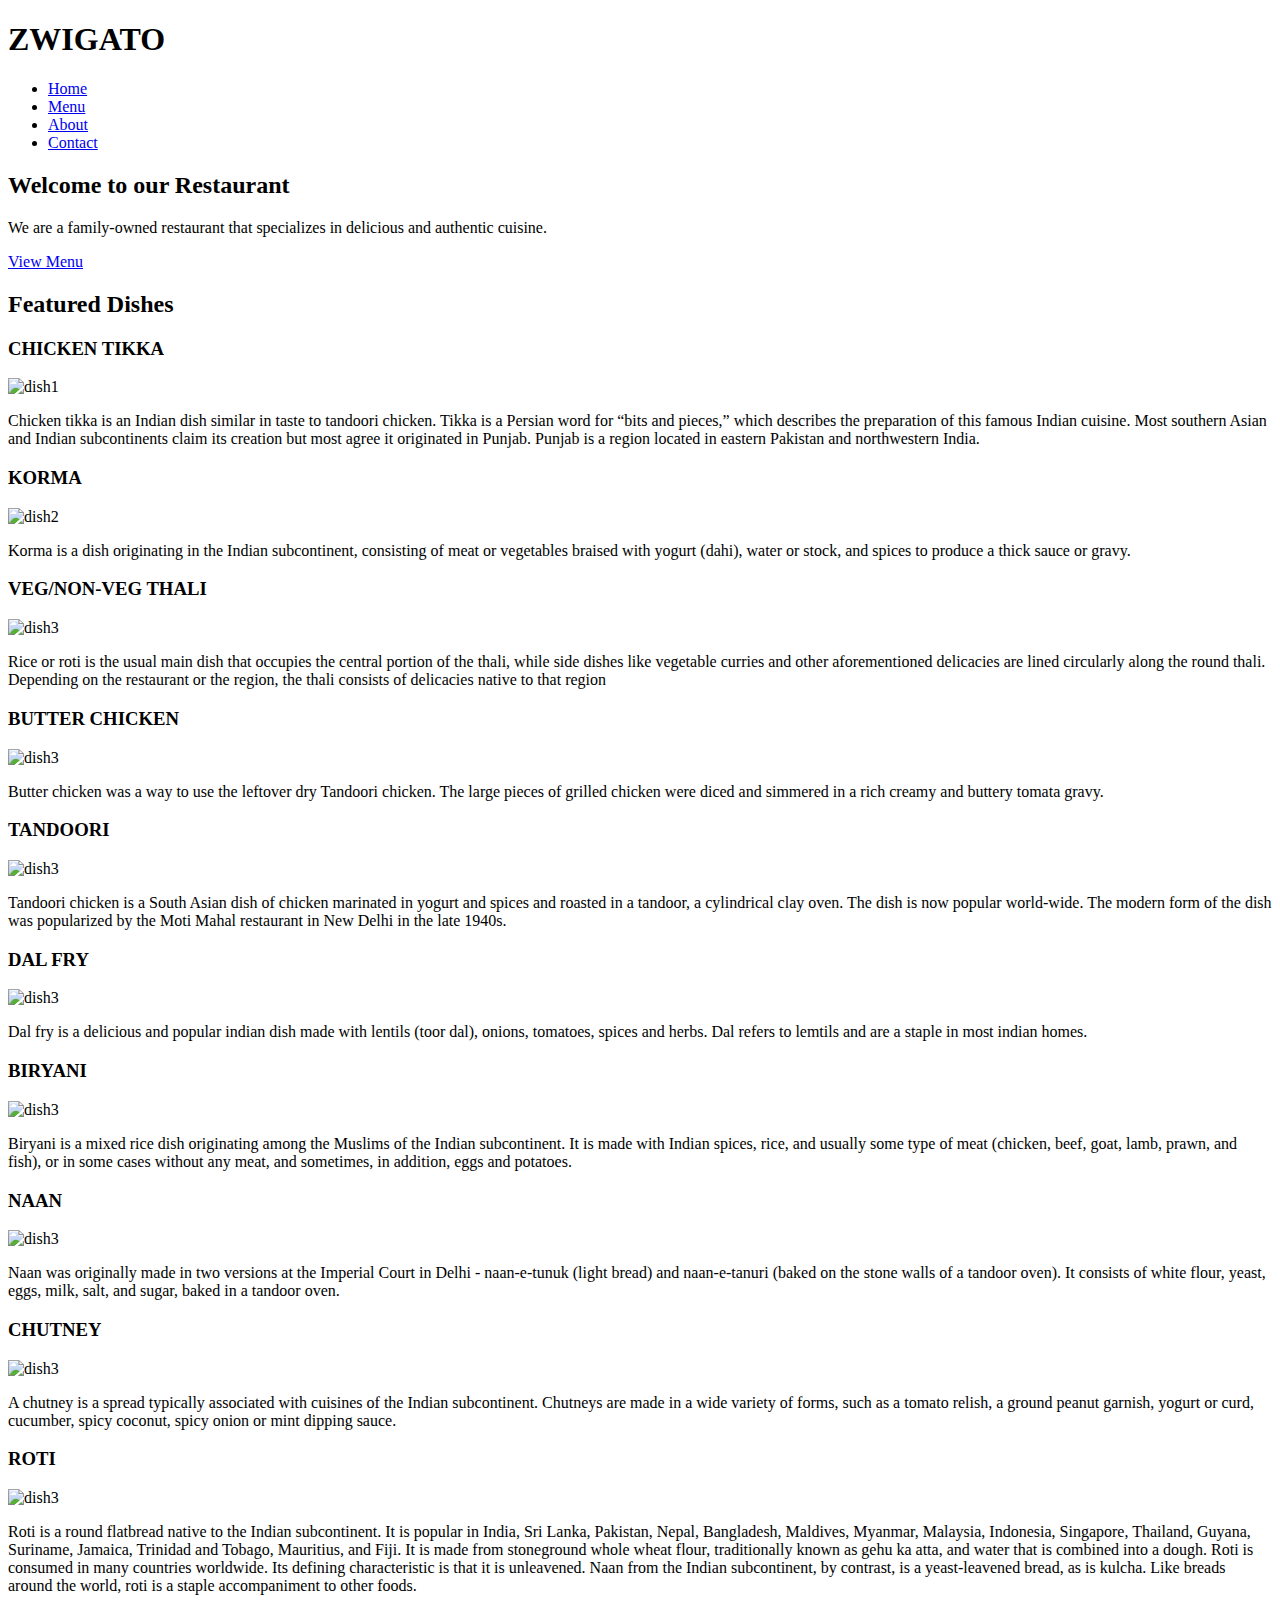
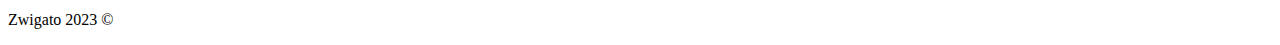
==== index.html @ a6de456f "Rename Home_html.html to index.html" ====
<!DOCTYPE html>
<html>
<head>
  
        <meta charset="UTF-8" />
		<meta http-equiv="X-UA-Compatible" content="IE=edge" />
		<meta name="viewport" content="width=device-width,initial scale=1.0"  />
    <link rel="shortcut icon" type="image/x-icon" href="c:\Users\murli\Desktop\logo.jpg" />
		<link rel="stylesheet" href="c:\Users\murli\Desktop\PROGRAMME\WEB DEVELEPMONT\Home page\Home_css.css" />
		<link rel="stylesheet" href="https://cdnjs.cloudflare.com/ajax/libs/font-awesome/6.1.1/css/all.min.css"  />
			<title>ZWIGATO</title>

	
    
    <title>ZWIGATO</title>
	<link rel="stylesheet" type="text/css" href="c:\Users\murli\Desktop\css.css">
</head>
<body>
	<header>
		<h1>ZWIGATO</h1>
		<nav>
			<ul>
				<li><a href="#">Home</a></li>
				<li><a href="#">Menu</a></li>
				<li><a href="#">About</a></li>
				<li><a href="#">Contact</a></li>
			</ul>
		</nav>
	</header>
	<main>
		<section>
			<h2>Welcome to our Restaurant</h2>
			<p>We are a family-owned restaurant that specializes in delicious and authentic cuisine.</p>
			<a href="#" class="button">View Menu</a>
		</section>
		<section>
			<h2>Featured Dishes</h2>
			<div class="dish">
				<h3>CHICKEN TIKKA</h3>
				<img src="https://th.bing.com/th/id/OIP.hUnbzHW2uHcb2D65nbbvuQHaE9?w=290&h=194&c=7&r=0&o=5&dpr=1.3&pid=1.7" alt="dish1">
				<p>Chicken tikka is an Indian dish similar in taste to tandoori chicken. Tikka is a Persian word for “bits and pieces,” which describes the preparation of this famous Indian cuisine. Most southern Asian and Indian subcontinents claim its creation but most agree it originated in Punjab. Punjab is a region located in eastern Pakistan and northwestern India.</p>
			</div>
			<div class="dish">
				<h3>KORMA</h3>
				<img src="https://th.bing.com/th/id/OIP.3KpLYvQ0qMV302BwxNIizAHaE3?w=186&h=122&c=7&r=0&o=5&dpr=1.3&pid=1.7" alt="dish2">
				<p>Korma is a dish originating in the Indian subcontinent, consisting of meat or vegetables braised with yogurt (dahi), water or stock, and spices to produce a thick sauce or gravy.</p>
			</div>
			<div class="dish">
				<h3>VEG/NON-VEG THALI</h3>
				<img src="https://th.bing.com/th/id/OIP.g-0s2Qajxqk_qreqKtAMcQHaHa?w=192&h=192&c=7&r=0&o=5&dpr=1.3&pid=1.7" alt="dish3">
				<p>Rice or roti is the usual main dish that occupies the central portion of the thali, while side dishes like vegetable curries and other aforementioned delicacies are lined circularly along the round thali. Depending on the restaurant or the region, the thali consists of delicacies native to that region</p>
			</div>
			<div class="dish">
				<h3>BUTTER CHICKEN</h3>
				<img src="https://th.bing.com/th/id/OIP.-qUPDTpevi880v0TNIo7rwHaHa?w=186&h=186&c=7&r=0&o=5&dpr=1.3&pid=1.7" alt="dish3">
				<p>Butter chicken was a way to use the leftover dry Tandoori chicken. The large pieces of grilled chicken were diced and simmered in a rich creamy and buttery tomata gravy.</p>
			</div>
			<div class="dish">
				<h3>TANDOORI</h3>
				<img src="https://th.bing.com/th/id/OIP.vkdWPH4_p2teBsj4hg7QwgHaE8?w=264&h=180&c=7&r=0&o=5&dpr=1.3&pid=1.7" alt="dish3">
				<p>Tandoori chicken is a South Asian dish of chicken marinated in yogurt and spices and roasted in a tandoor, a cylindrical clay oven. The dish is now popular world-wide. The modern form of the dish was popularized by the Moti Mahal restaurant in New Delhi in the late 1940s.</p>
			</div>
			<div class="dish">
				<h3>DAL FRY</h3>
				<img src="https://th.bing.com/th/id/OIP.-YhDtm2wlGrZJWidtLF7tQHaEK?w=318&h=180&c=7&r=0&o=5&dpr=1.3&pid=1.7" alt="dish3">
				<p>Dal fry is a delicious and popular indian dish made with lentils (toor dal), onions, tomatoes, spices and herbs. Dal refers to lemtils and are a staple in most indian homes.</p>
			</div>
			<div class="dish">
				<h3>BIRYANI</h3>
				<img src="https://th.bing.com/th/id/OIP.CddXDKNH4yDxmSW0qgV8LgHaFC?w=239&h=180&c=7&r=0&o=5&dpr=1.3&pid=1.7" alt="dish3">
				<p>Biryani is a mixed rice dish originating among the Muslims of the Indian subcontinent. It is made with Indian spices, rice, and usually some type of meat (chicken, beef, goat, lamb, prawn, and fish), or in some cases without any meat, and sometimes, in addition, eggs and potatoes.</p>
			</div>
			<div class="dish">
				<h3>NAAN</h3>
				<img src="https://th.bing.com/th/id/OIP.3xAPMLBFnW2Ous0esg8R2gHaGu?w=186&h=169&c=7&r=0&o=5&dpr=1.3&pid=1.7" alt="dish3">
				<p>Naan was originally made in two versions at the Imperial Court in Delhi - naan-e-tunuk (light bread) and naan-e-tanuri (baked on the stone walls of a tandoor oven). It consists of white flour, yeast, eggs, milk, salt, and sugar, baked in a tandoor oven.</p>
			</div>
			<div class="dish">
				<h3>CHUTNEY</h3>
				<img src="https://th.bing.com/th/id/OIP.Ag2J8YA_za17zd41GeAusAHaFj?w=251&h=188&c=7&r=0&o=5&dpr=1.3&pid=1.7" alt="dish3">
				<p>A chutney is a spread typically associated with cuisines of the Indian subcontinent. Chutneys are made in a wide variety of forms, such as a tomato relish, a ground peanut garnish, yogurt or curd, cucumber, spicy coconut, spicy onion or mint dipping sauce.</p>
			</div>
			<div class="dish">
				<h3>ROTI</h3>
				<img src="https://th.bing.com/th/id/OIP.Bq4w7X_mBvhdVjJkyIm7rgHaE7?w=280&h=187&c=7&r=0&o=5&dpr=1.3&pid=1.7" alt="dish3">
				<p>Roti is a round flatbread native to the Indian subcontinent. It is popular in India, Sri Lanka, Pakistan, Nepal, Bangladesh, Maldives, Myanmar, Malaysia, Indonesia, Singapore, Thailand, Guyana, Suriname, Jamaica, Trinidad and Tobago, Mauritius, and Fiji. It is made from stoneground whole wheat flour, traditionally known as gehu ka atta, and water that is combined into a dough. Roti is consumed in many countries worldwide. Its defining characteristic is that it is unleavened. Naan from the Indian subcontinent, by contrast, is a yeast-leavened bread, as is kulcha. Like breads around the world, roti is a staple accompaniment to other foods.</p>
			</div>
		</section>
	</main>
	<footer>
		<p> Zwigato 2023 &copy;</p>
	</footer>
</body>
</html>
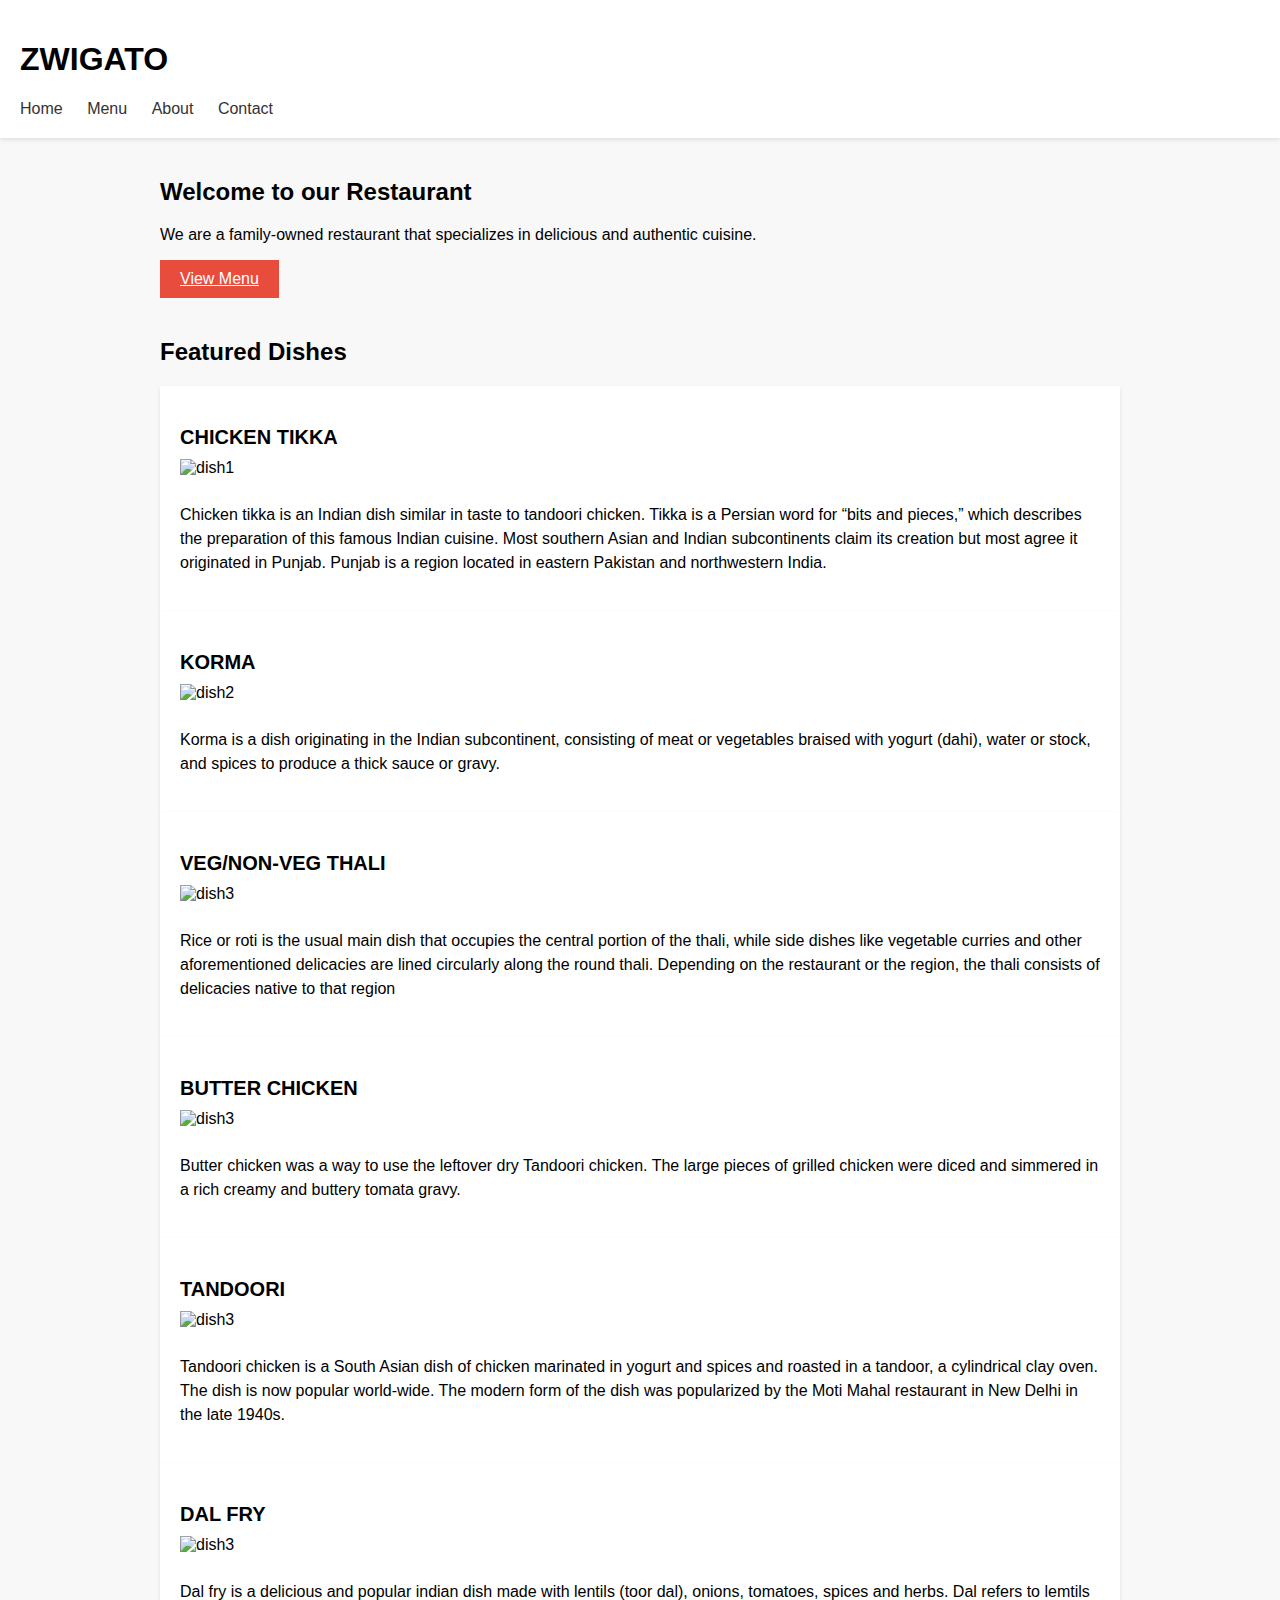
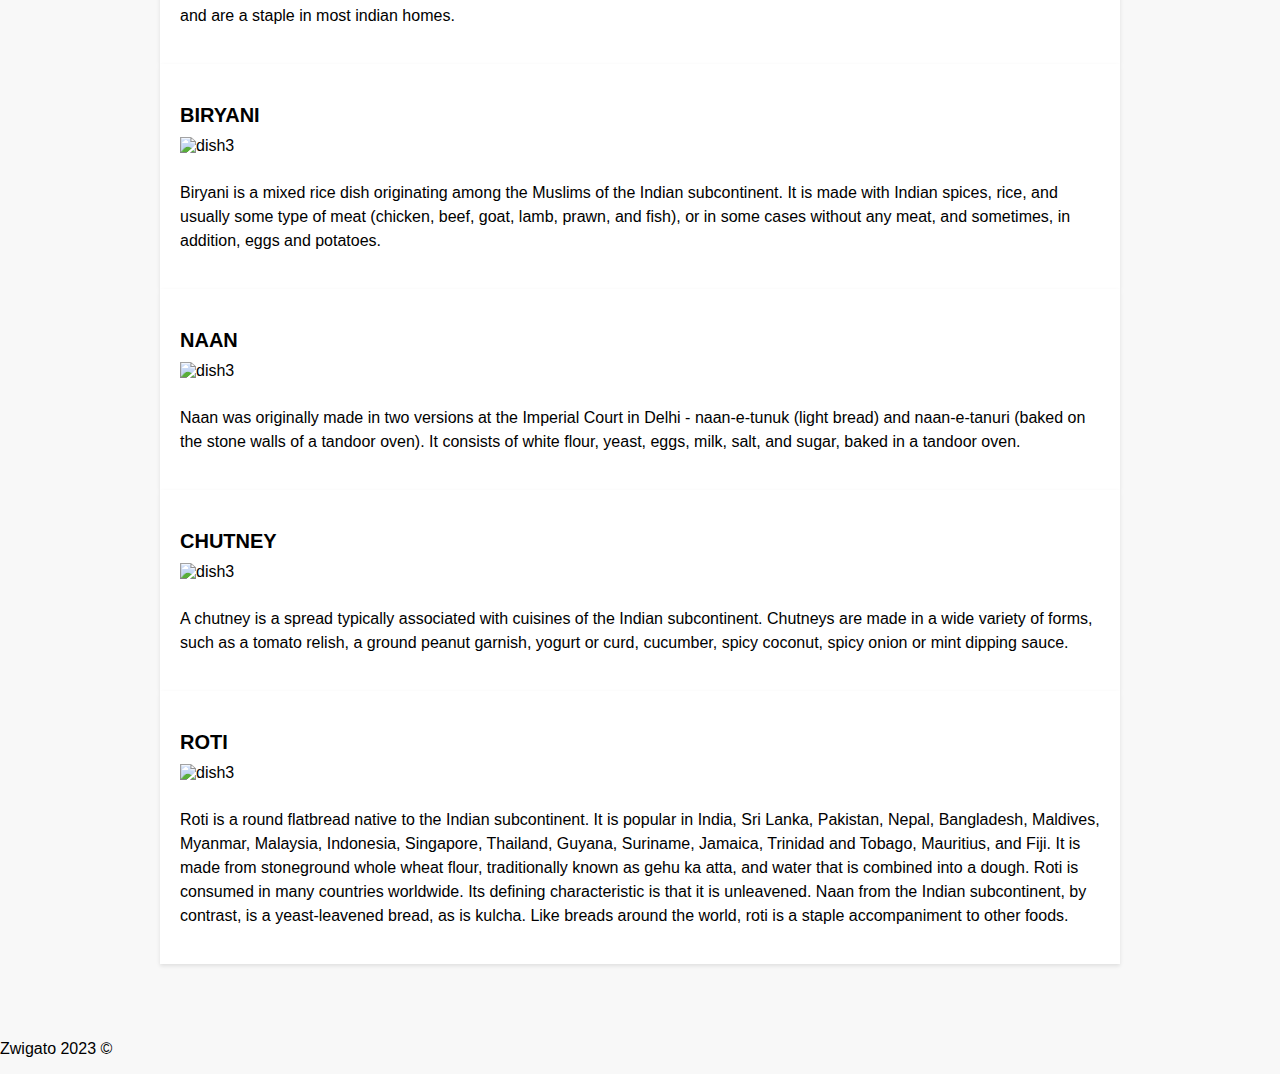
==== commit 7fde11df: "Update index.html" ====
--- a/index.html
+++ b/index.html
@@ -6,7 +6,7 @@
 		<meta http-equiv="X-UA-Compatible" content="IE=edge" />
 		<meta name="viewport" content="width=device-width,initial scale=1.0"  />
     <link rel="shortcut icon" type="image/x-icon" href="c:\Users\murli\Desktop\logo.jpg" />
-		<link rel="stylesheet" href="c:\Users\murli\Desktop\PROGRAMME\WEB DEVELEPMONT\Home page\Home_css.css" />
+		<link rel="stylesheet" href="Home_css.css" />
 		<link rel="stylesheet" href="https://cdnjs.cloudflare.com/ajax/libs/font-awesome/6.1.1/css/all.min.css"  />
 			<title>ZWIGATO</title>
 
--- a/Home_css.css
+++ b/Home_css.css
@@ -0,0 +1,72 @@
+body {
+	margin: 0;
+	padding: 0;
+	font-family: Arial, sans-serif;
+	background-color: #f8f8f8;
+}
+
+header {
+	background-color: #fff;
+	padding: 20px;
+	box-shadow: 0 2px 4px rgba(0,0,0,0.1);
+}
+
+nav ul {
+	list-style: none;
+	margin: 0;
+	padding: 0;
+}
+
+nav li {
+	display: inline-block;
+	margin-right: 20px;
+}
+
+nav li a {
+	color: #333;
+	text-decoration: none;
+}
+
+main {
+	max-width: 960px;
+	margin: 0 auto;
+	padding: 20px;
+}
+
+section {
+	margin-bottom: 40px;
+}
+
+h2 {
+	font-size: 24px;
+	margin-bottom: 20px;
+}
+
+.dish {
+	background-color: #fff;
+	padding: 20px;
+	box-shadow: 0 2px 4px rgba(0,0,0,0.1);
+}
+
+.dish img {
+	max-width: 100%;
+	margin-bottom: 10px;
+}
+
+.dish h3 {
+	font-size: 20px;
+	margin-bottom: 10px;
+}
+
+.dish p {
+	font-size: 16px;
+	line-height: 1.5;
+}
+
+.button {
+	display: inline-block;
+	padding: 10px 20px;
+	background-color: #e74c3c;
+	color: #fff;
+	font-size: 16px;
+	text-transform: